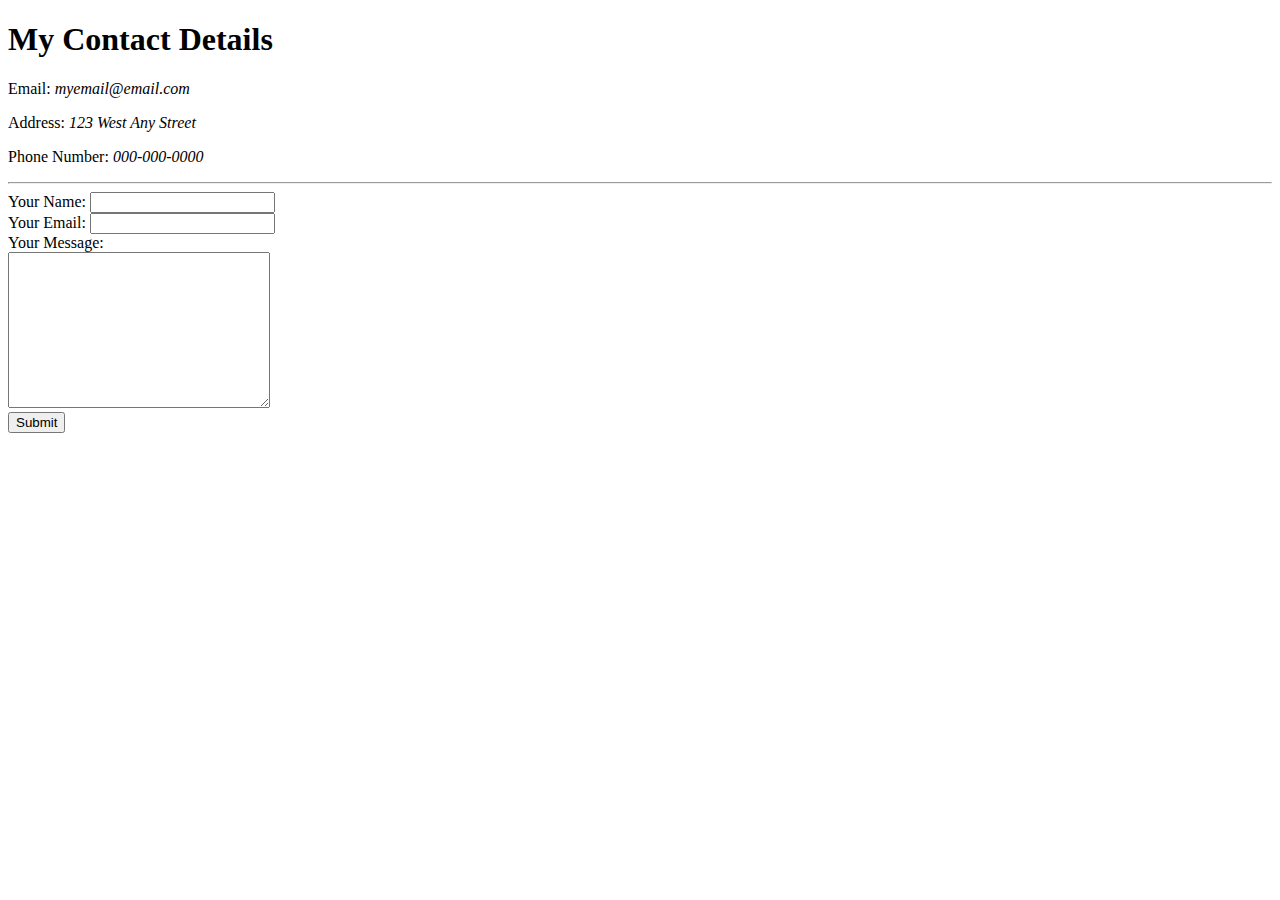
==== contact.html @ 242470b4 "added initial cv website files" ====
<!DOCTYPE html>
<html lang="en">
<head>
    <meta charset="UTF-8">
    <title>Contact Me</title>
</head>
<body>
    <h1><strong>My Contact Details</strong></h1>
    <p>Email:<em> myemail@email.com</em></p>
    <p>Address:<em> 123 West Any Street</em></p>
    <p>Phone Number:<em> 000-000-0000</em></p>
    <hr>
    <form action="mailto:email@email.com"method="post" enctype="text/plain">
        <label>Your Name:</label>
        <input type="text" name="yourName"><br>
        <label>Your Email:</label>
        <input type="email" name="yourEmail"><br>
        <label>Your Message:</label><br>
        <textarea name="yourMessage" cols="30" rows="10"></textarea><br>
        <input type="submit">
    </form>
</body>
</html>
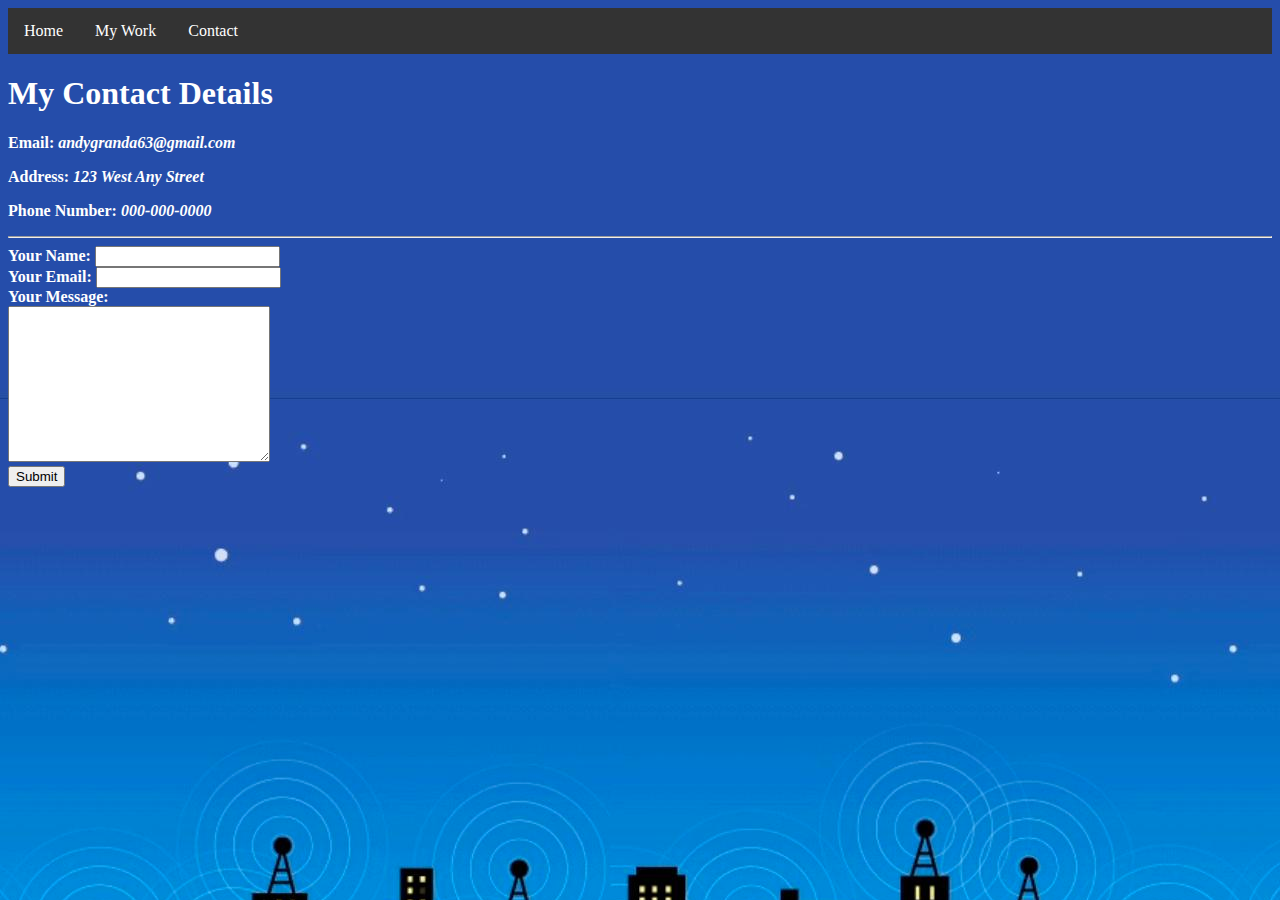
==== commit de3ca68c: "added css and mywork" ====
--- a/contact.html
+++ b/contact.html
@@ -2,20 +2,26 @@
 <html lang="en">
 <head>
     <meta charset="UTF-8">
+    <link rel="stylesheet" href="mystyle.css">
     <title>Contact Me</title>
 </head>
 <body>
-    <h1><strong>My Contact Details</strong></h1>
-    <p>Email:<em> myemail@email.com</em></p>
-    <p>Address:<em> 123 West Any Street</em></p>
-    <p>Phone Number:<em> 000-000-0000</em></p>
+    <ul id="nav">
+        <li id="nav2"><a id="bar1" href="index.html">Home</a></li>
+        <li id="nav2"><a id="bar1" href="mywork.html">My Work</a></li>
+        <li id="nav2"><a id="bar1" href="contact.html">Contact</a></li>
+      </ul>
+    <h1 id="text1"><strong>My Contact Details</strong></h1>
+    <p id="text1">Email:<em> andygranda63@gmail.com </em></p>
+    <p id="text1">Address:<em> 123 West Any Street</em></p>
+    <p id="text1">Phone Number:<em> 000-000-0000</em></p>
     <hr>
     <form action="mailto:email@email.com"method="post" enctype="text/plain">
-        <label>Your Name:</label>
+        <label id="text1">Your Name:</label>
         <input type="text" name="yourName"><br>
-        <label>Your Email:</label>
+        <label id="text1">Your Email:</label>
         <input type="email" name="yourEmail"><br>
-        <label>Your Message:</label><br>
+        <label id="text1">Your Message:</label><br>
         <textarea name="yourMessage" cols="30" rows="10"></textarea><br>
         <input type="submit">
     </form>
--- a/mystyle.css
+++ b/mystyle.css
@@ -0,0 +1,109 @@
+#name {
+    font-family: 'Trebuchet MS';
+    width: 200px;
+    border: 15px solid cornflowerblue;
+    padding: 15px;
+    margin: 10px;
+    color: white;
+}
+
+#allheading {
+    background-color: yellow;
+    
+    
+}
+
+#text1 {
+    list-style-type: upper-roman;
+    color: white;
+    font-weight: bolder;
+    
+}
+
+body {
+    background-image: url("Html-background-image.jpg");
+    
+}
+
+#tb2 {
+    background-color: blue;
+}
+
+a {
+    color: yellow;
+}
+
+#cMe1 {
+    background-color: black;
+}
+
+#nav {
+  list-style-type: none;
+  margin: 0;
+  padding: 0;
+  overflow: hidden;
+  background-color: #333;
+  
+}
+
+#nav2 {
+    float: left;
+}
+li a:hover {
+    background-color: #111;
+  }
+
+#bar1 {
+    display: block;
+  color: white;
+  text-align: center;
+  padding: 14px 16px;
+  text-decoration: none;
+}
+
+div.gallery {
+    border: 1px solid #ccc;
+  }
+  
+  div.gallery:hover {
+    border: 1px solid #777;
+  }
+  
+  div.gallery img {
+    width: 100%;
+    height: auto;
+  }
+  
+  div.desc {
+    padding: 15px;
+    text-align: center;
+  }
+  
+  * {
+    box-sizing: border-box;
+  }
+  
+  .responsive {
+    padding: 0 6px;
+    float: left;
+    width: 24.99999%;
+  }
+  
+  @media only screen and (max-width: 700px) {
+    .responsive {
+      width: 49.99999%;
+      margin: 6px 0;
+    }
+  }
+  
+  @media only screen and (max-width: 500px) {
+    .responsive {
+      width: 100%;
+    }
+  }
+  
+  .clearfix:after {
+    content: "";
+    display: table;
+    clear: both;
+  }